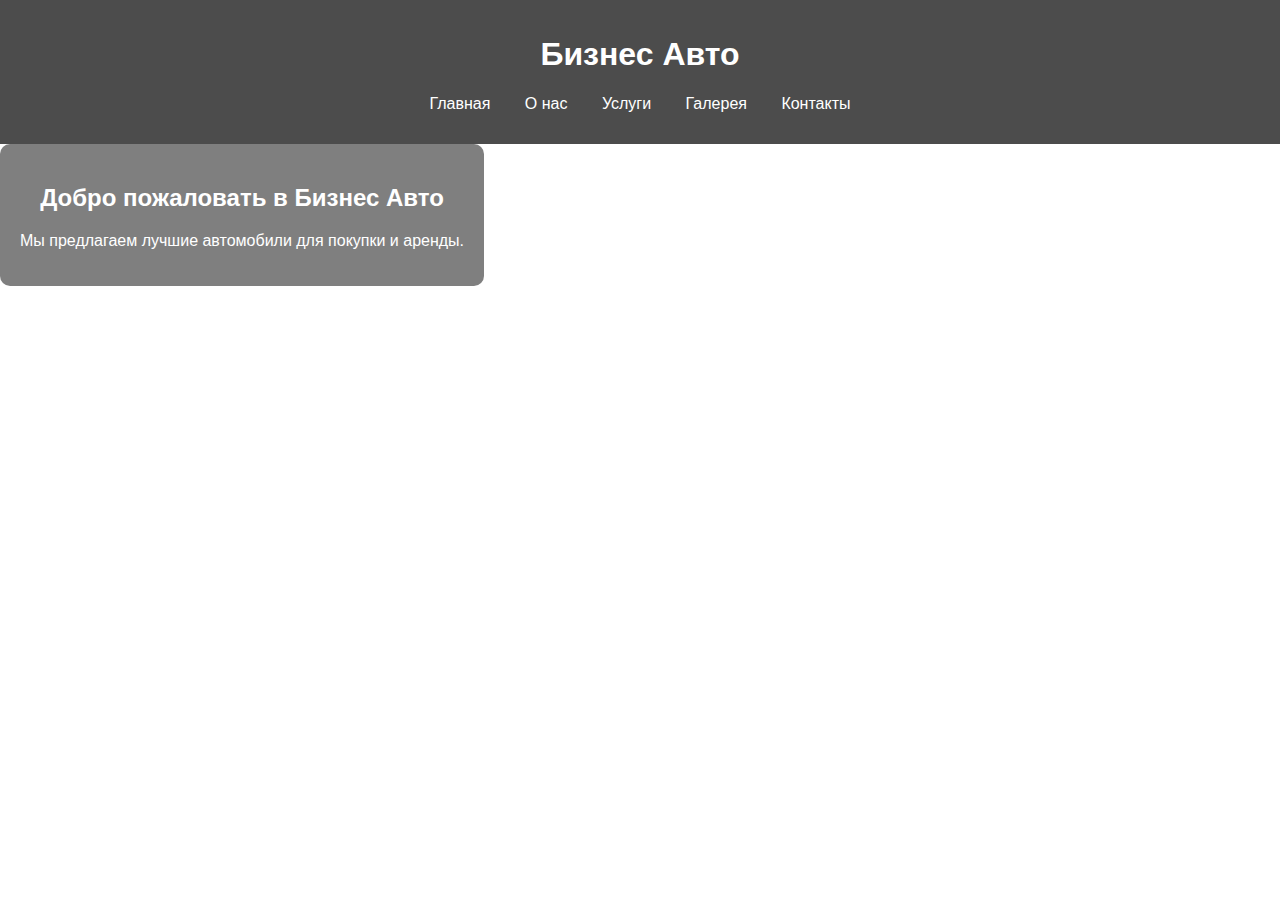
==== index.html @ 82dab1cb "Add files via upload" ====
<!DOCTYPE html>
<html lang="ru">
<head>
    <meta charset="UTF-8">
    <meta name="viewport" content="width=device-width, initial-scale=1.0">
    <title>Главная | Бизнес Авто</title>
    <link rel="stylesheet" href="styles.css">
</head>
<body>
    <header>
        <h1>Бизнес Авто</h1>
        <nav>
            <ul>
                <li><a href="index.html">Главная</a></li>
                <li><a href="about.html">О нас</a></li>
                <li><a href="services.html">Услуги</a></li>
                <li><a href="gallery.html">Галерея</a></li>
                <li><a href="contact.html">Контакты</a></li>
            </ul>
        </nav>
    </header>
    <section>
        <h2>Добро пожаловать в Бизнес Авто</h2>
        <p>Мы предлагаем лучшие автомобили для покупки и аренды.</p>
    </section>
</body>
</html>
---- styles.css ----
/* Общие стили */
body {
    font-family: Arial, sans-serif;
    margin: 0;
    padding: 0;
    background-image: url("images/car-background.jpg"); /* Фон главной страницы */
    background-size: cover;
    background-position: center;
    background-attachment: fixed;
    color: white; /* Белый текст для контраста */
}

/* Стили для шапки */
header {
    background: rgba(0, 0, 0, 0.7); /* Затемнение шапки */
    padding: 15px;
    text-align: center;
}

nav ul {
    list-style: none;
    padding: 0;
}

nav ul li {
    display: inline;
    margin: 0 15px;
}

nav ul li a {
    color: white;
    text-decoration: none;
}

/* Стили для секций */
section {
    padding: 20px;
    text-align: center;
    background: rgba(0, 0, 0, 0.5); /* Затемнение фона для читаемости */
    display: inline-block;
    border-radius: 10px;
}

/* Галерея */
.gallery-container {
    display: flex;
    justify-content: center;
    flex-wrap: wrap;
    gap: 15px; /* Отступы между картинками */
    padding: 20px;
}

.gallery-container img {
    width: 300px; /* Размер изображений */
    height: auto;
    border-radius: 10px; /* Закругленные углы */
    box-shadow: 0 4px 8px rgba(0, 0, 0, 0.3); /* Тень */
    transition: transform 0.3s ease-in-out;
}

.gallery-container img:hover {
    transform: scale(1.1); /* Увеличение при наведении */
}

/* Стили для контактов */
.contact {
    text-align: center;
    padding: 40px;
}

.contact-info {
    font-size: 18px;
    font-weight: bold;
}

/* Логотип */
.logo {
    width: 150px; /* Размер логотипа */
    margin-top: 20px;
}
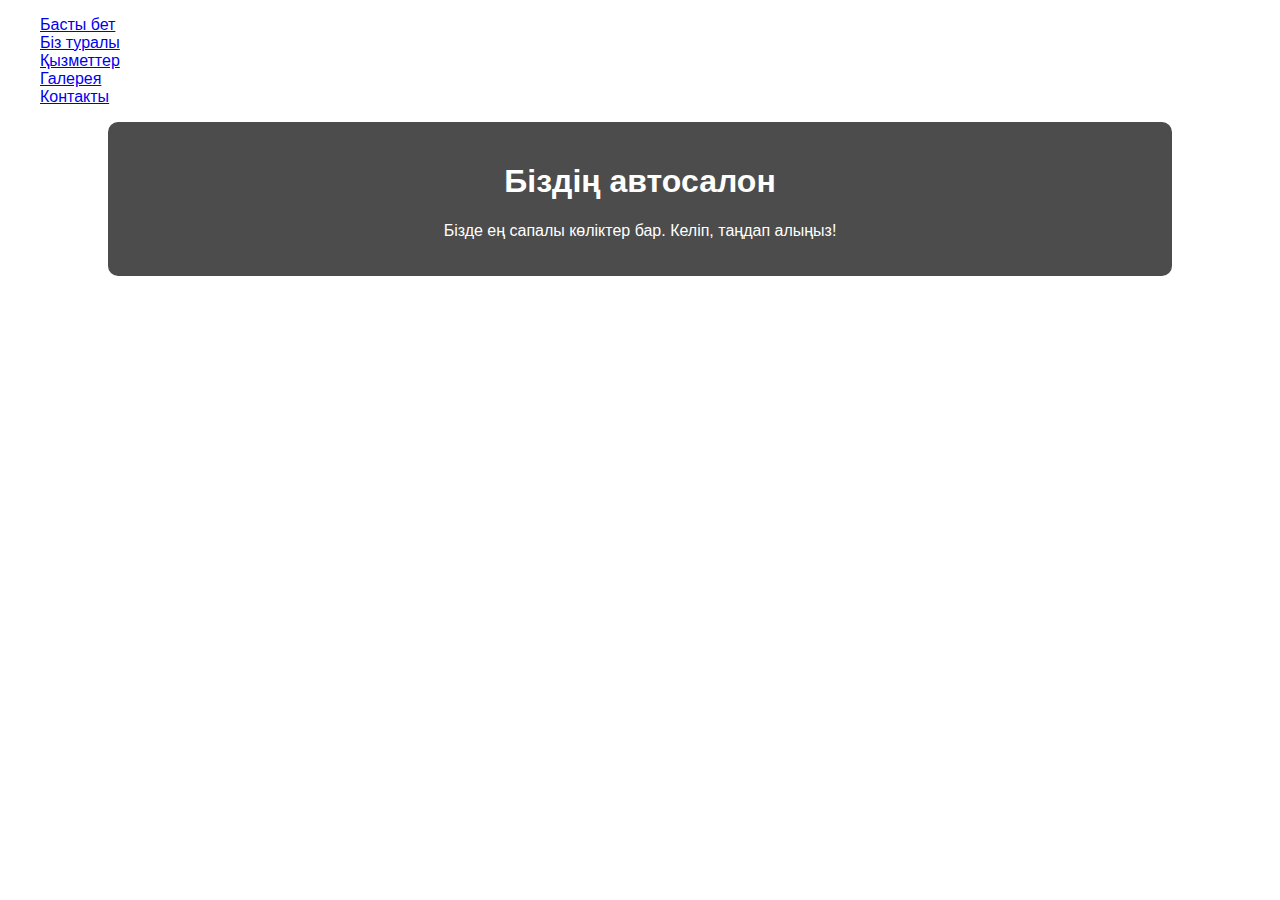
==== commit d4aea4df: "Update index.html" ====
--- a/index.html
+++ b/index.html
@@ -1,27 +1,27 @@
 <!DOCTYPE html>
-<html lang="ru">
+<html lang="kk">
 <head>
     <meta charset="UTF-8">
     <meta name="viewport" content="width=device-width, initial-scale=1.0">
-    <title>Главная | Бизнес Авто</title>
+    <title>Басты бет</title>
     <link rel="stylesheet" href="styles.css">
 </head>
 <body>
     <header>
-        <h1>Бизнес Авто</h1>
         <nav>
             <ul>
-                <li><a href="index.html">Главная</a></li>
-                <li><a href="about.html">О нас</a></li>
-                <li><a href="services.html">Услуги</a></li>
+                <li><a href="index.html">Басты бет</a></li>
+                <li><a href="about.html">Біз туралы</a></li>
+                <li><a href="services.html">Қызметтер</a></li>
                 <li><a href="gallery.html">Галерея</a></li>
                 <li><a href="contact.html">Контакты</a></li>
             </ul>
         </nav>
     </header>
-    <section>
-        <h2>Добро пожаловать в Бизнес Авто</h2>
-        <p>Мы предлагаем лучшие автомобили для покупки и аренды.</p>
+
+    <section class="text-container">
+        <h1>Біздің автосалон</h1>
+        <p>Бізде ең сапалы көліктер бар. Келіп, таңдап алыңыз!</p>
     </section>
 </body>
 </html>
--- a/styles.css
+++ b/styles.css
@@ -1,80 +1,43 @@
-/* Общие стили */
+/* Барлық беттерге қара фон */
 body {
+    background-image: url("images/background.jpg"); /* Артқы фон */
+    background-size: cover;
+    background-position: center;
+    background-attachment: fixed;
+    color: white;
     font-family: Arial, sans-serif;
     margin: 0;
     padding: 0;
-    background-image: url("images/car-background.jpg"); /* Фон главной страницы */
-    background-size: cover;
-    background-position: center;
-    background-attachment: fixed;
-    color: white; /* Белый текст для контраста */
 }
 
-/* Стили для шапки */
-header {
-    background: rgba(0, 0, 0, 0.7); /* Затемнение шапки */
-    padding: 15px;
+/* Тек текст артына мөлдір қара фон */
+.text-container {
+    background: rgba(0, 0, 0, 0.7); /* Жартылай мөлдір қара фон */
+    padding: 20px;
+    border-radius: 10px;
+    width: 80%;
+    margin: auto;
     text-align: center;
 }
 
-nav ul {
-    list-style: none;
-    padding: 0;
+/* Контакты бетінің стилі */
+.contact-container {
+    display: flex;
+    flex-direction: column;
+    align-items: center;
+    justify-content: center;
+    min-height: 80vh;
+    text-align: center;
 }
 
-nav ul li {
-    display: inline;
-    margin: 0 15px;
+.contact-container img {
+    width: 150px; /* Лого өлшемі */
+    height: auto;
+    animation: logoAnimation 2s infinite alternate; /* Логоға анимация */
 }
 
-nav ul li a {
-    color: white;
-    text-decoration: none;
+/* Лого анимациясы */
+@keyframes logoAnimation {
+    0% { transform: scale(1); }
+    100% { transform: scale(1.1); }
 }
-
-/* Стили для секций */
-section {
-    padding: 20px;
-    text-align: center;
-    background: rgba(0, 0, 0, 0.5); /* Затемнение фона для читаемости */
-    display: inline-block;
-    border-radius: 10px;
-}
-
-/* Галерея */
-.gallery-container {
-    display: flex;
-    justify-content: center;
-    flex-wrap: wrap;
-    gap: 15px; /* Отступы между картинками */
-    padding: 20px;
-}
-
-.gallery-container img {
-    width: 300px; /* Размер изображений */
-    height: auto;
-    border-radius: 10px; /* Закругленные углы */
-    box-shadow: 0 4px 8px rgba(0, 0, 0, 0.3); /* Тень */
-    transition: transform 0.3s ease-in-out;
-}
-
-.gallery-container img:hover {
-    transform: scale(1.1); /* Увеличение при наведении */
-}
-
-/* Стили для контактов */
-.contact {
-    text-align: center;
-    padding: 40px;
-}
-
-.contact-info {
-    font-size: 18px;
-    font-weight: bold;
-}
-
-/* Логотип */
-.logo {
-    width: 150px; /* Размер логотипа */
-    margin-top: 20px;
-}
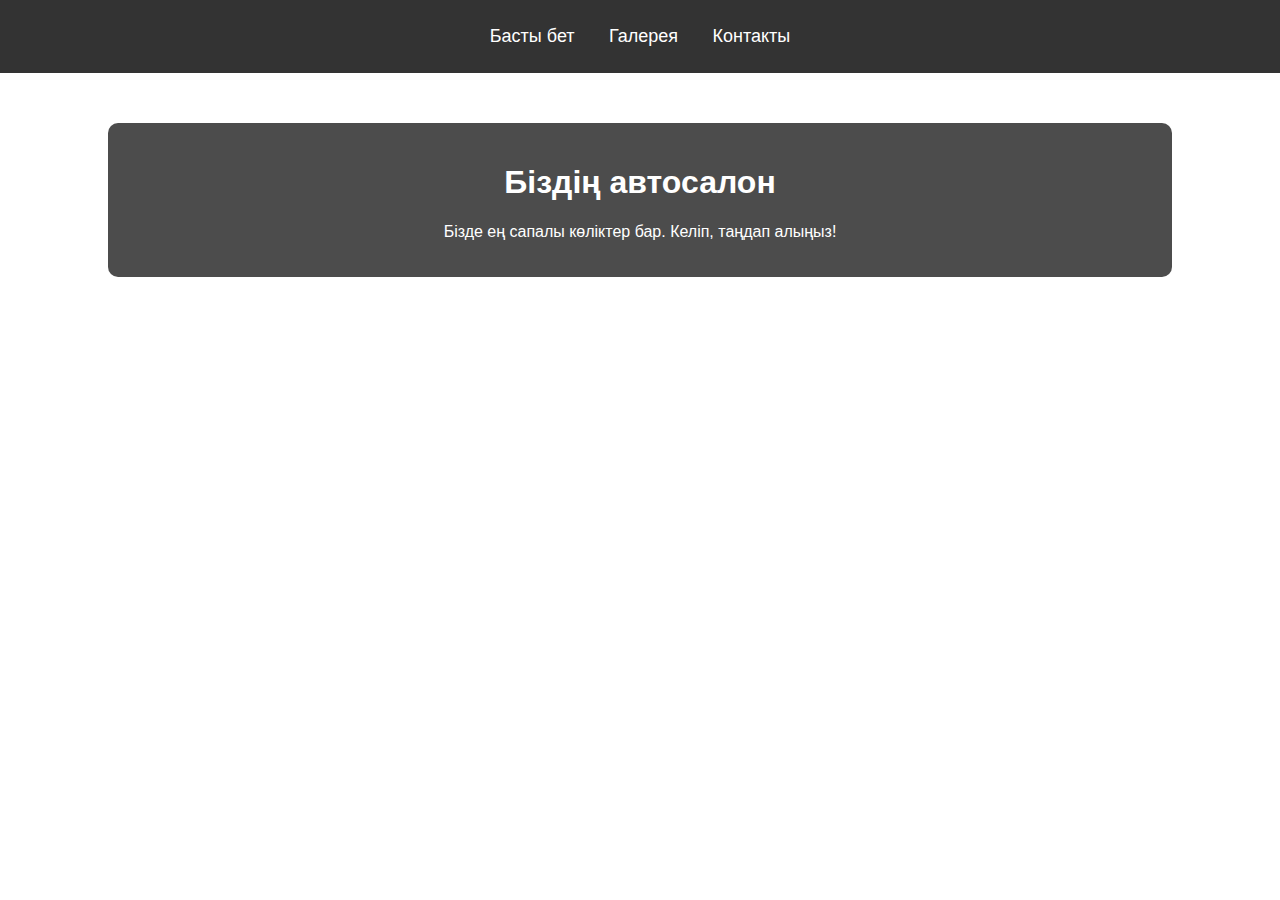
==== commit b69b8e68: "Update index.html" ====
--- a/index.html
+++ b/index.html
@@ -11,8 +11,6 @@
         <nav>
             <ul>
                 <li><a href="index.html">Басты бет</a></li>
-                <li><a href="about.html">Біз туралы</a></li>
-                <li><a href="services.html">Қызметтер</a></li>
                 <li><a href="gallery.html">Галерея</a></li>
                 <li><a href="contact.html">Контакты</a></li>
             </ul>
--- a/styles.css
+++ b/styles.css
@@ -1,6 +1,6 @@
-/* Барлық беттерге қара фон */
+/* Барлық беттер үшін негізгі стильдер */
 body {
-    background-image: url("images/background.jpg"); /* Артқы фон */
+    background-image: url("images/background.jpg"); /* Артқы фон суреті */
     background-size: cover;
     background-position: center;
     background-attachment: fixed;
@@ -10,13 +10,36 @@
     padding: 0;
 }
 
-/* Тек текст артына мөлдір қара фон */
+/* Навигация */
+nav {
+    background: rgba(0, 0, 0, 0.8); /* Навигацияға мөлдір қара фон */
+    padding: 10px 0;
+    text-align: center;
+}
+
+nav ul {
+    list-style: none;
+    padding: 0;
+}
+
+nav ul li {
+    display: inline;
+    margin: 0 15px;
+}
+
+nav ul li a {
+    color: white;
+    text-decoration: none;
+    font-size: 18px;
+}
+
+/* Текст артына мөлдір қара фон */
 .text-container {
     background: rgba(0, 0, 0, 0.7); /* Жартылай мөлдір қара фон */
     padding: 20px;
     border-radius: 10px;
     width: 80%;
-    margin: auto;
+    margin: 50px auto;
     text-align: center;
 }
 
@@ -30,14 +53,35 @@
     text-align: center;
 }
 
+/* Контакты бетінің логосы */
 .contact-container img {
     width: 150px; /* Лого өлшемі */
     height: auto;
     animation: logoAnimation 2s infinite alternate; /* Логоға анимация */
 }
 
-/* Лого анимациясы */
+/* Лого анимациясы (үлкейіп-кішірейеді) */
 @keyframes logoAnimation {
     0% { transform: scale(1); }
     100% { transform: scale(1.1); }
 }
+
+/* Галереядағы суреттер */
+.gallery-container {
+    display: flex;
+    flex-wrap: wrap;
+    justify-content: center;
+    gap: 20px;
+    padding: 50px;
+}
+
+.gallery-container img {
+    width: 250px;
+    height: auto;
+    border-radius: 10px;
+    transition: transform 0.3s;
+}
+
+.gallery-container img:hover {
+    transform: scale(1.1);
+}
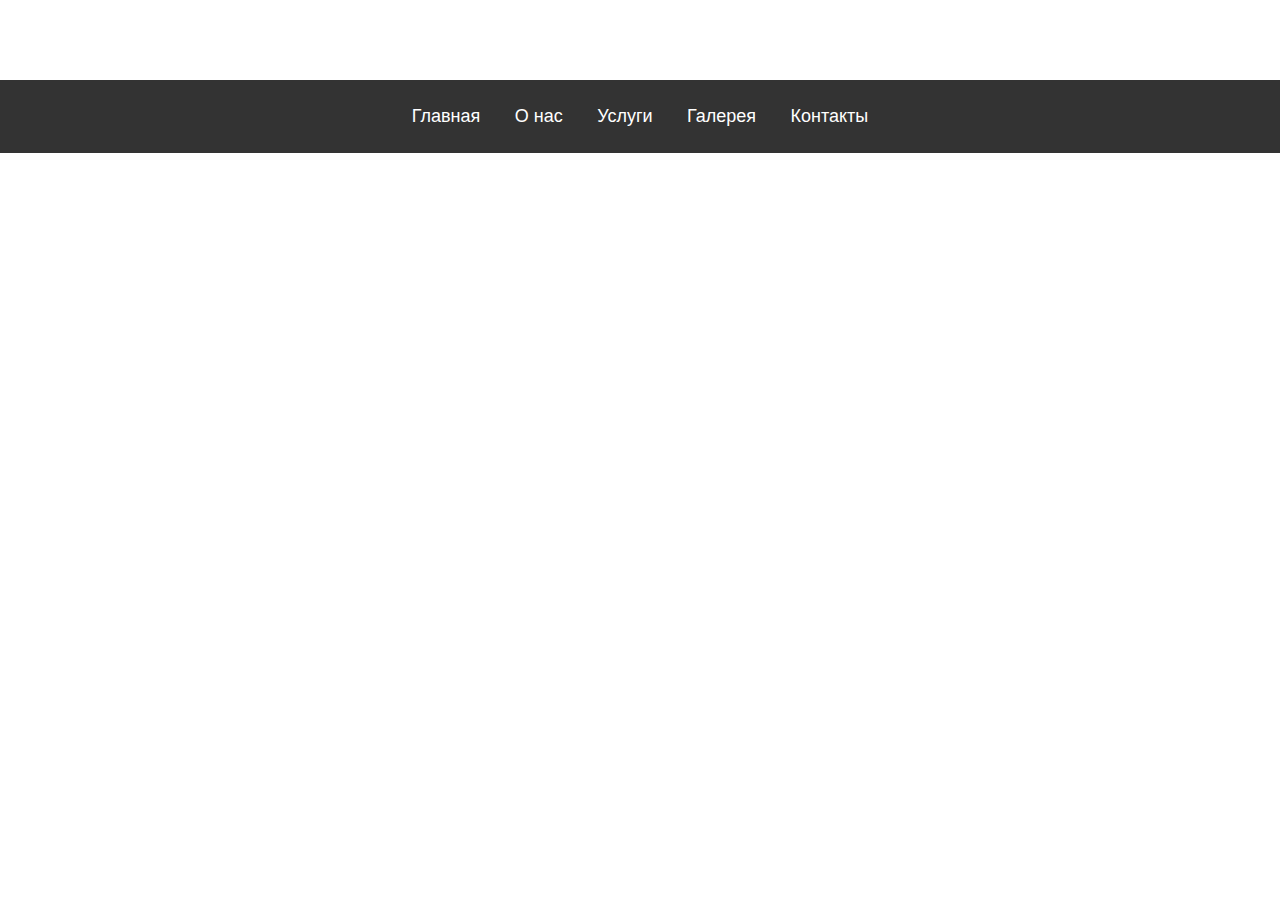
==== commit 47e10027: "Update index.html" ====
--- a/index.html
+++ b/index.html
@@ -1,25 +1,27 @@
 <!DOCTYPE html>
-<html lang="kk">
+<html lang="ru">
 <head>
     <meta charset="UTF-8">
     <meta name="viewport" content="width=device-width, initial-scale=1.0">
-    <title>Басты бет</title>
+    <title>Главная | Бизнес Авто</title>
     <link rel="stylesheet" href="styles.css">
 </head>
 <body>
     <header>
+        <h1>Бизнес Авто</h1>
         <nav>
             <ul>
-                <li><a href="index.html">Басты бет</a></li>
+                <li><a href="index.html">Главная</a></li>
+                <li><a href="about.html">О нас</a></li>
+                <li><a href="services.html">Услуги</a></li>
                 <li><a href="gallery.html">Галерея</a></li>
                 <li><a href="contact.html">Контакты</a></li>
             </ul>
         </nav>
     </header>
-
-    <section class="text-container">
-        <h1>Біздің автосалон</h1>
-        <p>Бізде ең сапалы көліктер бар. Келіп, таңдап алыңыз!</p>
+    <section>
+        <h2>Добро пожаловать в Бизнес Авто</h2>
+        <p>Мы предлагаем лучшие автомобили для покупки и аренды.</p>
     </section>
 </body>
 </html>
--- a/styles.css
+++ b/styles.css
@@ -1,6 +1,6 @@
 /* Барлық беттер үшін негізгі стильдер */
 body {
-    background-image: url("images/background.jpg"); /* Артқы фон суреті */
+    background-image: url("images/background.jpg"); /* Артқы фон */
     background-size: cover;
     background-position: center;
     background-attachment: fixed;
@@ -35,7 +35,7 @@
 
 /* Текст артына мөлдір қара фон */
 .text-container {
-    background: rgba(0, 0, 0, 0.7); /* Жартылай мөлдір қара фон */
+    background: rgba(0, 0, 0, 0.7);
     padding: 20px;
     border-radius: 10px;
     width: 80%;
@@ -55,12 +55,12 @@
 
 /* Контакты бетінің логосы */
 .contact-container img {
-    width: 150px; /* Лого өлшемі */
+    width: 150px;
     height: auto;
-    animation: logoAnimation 2s infinite alternate; /* Логоға анимация */
+    animation: logoAnimation 2s infinite alternate;
 }
 
-/* Лого анимациясы (үлкейіп-кішірейеді) */
+/* Лого анимациясы */
 @keyframes logoAnimation {
     0% { transform: scale(1); }
     100% { transform: scale(1.1); }
